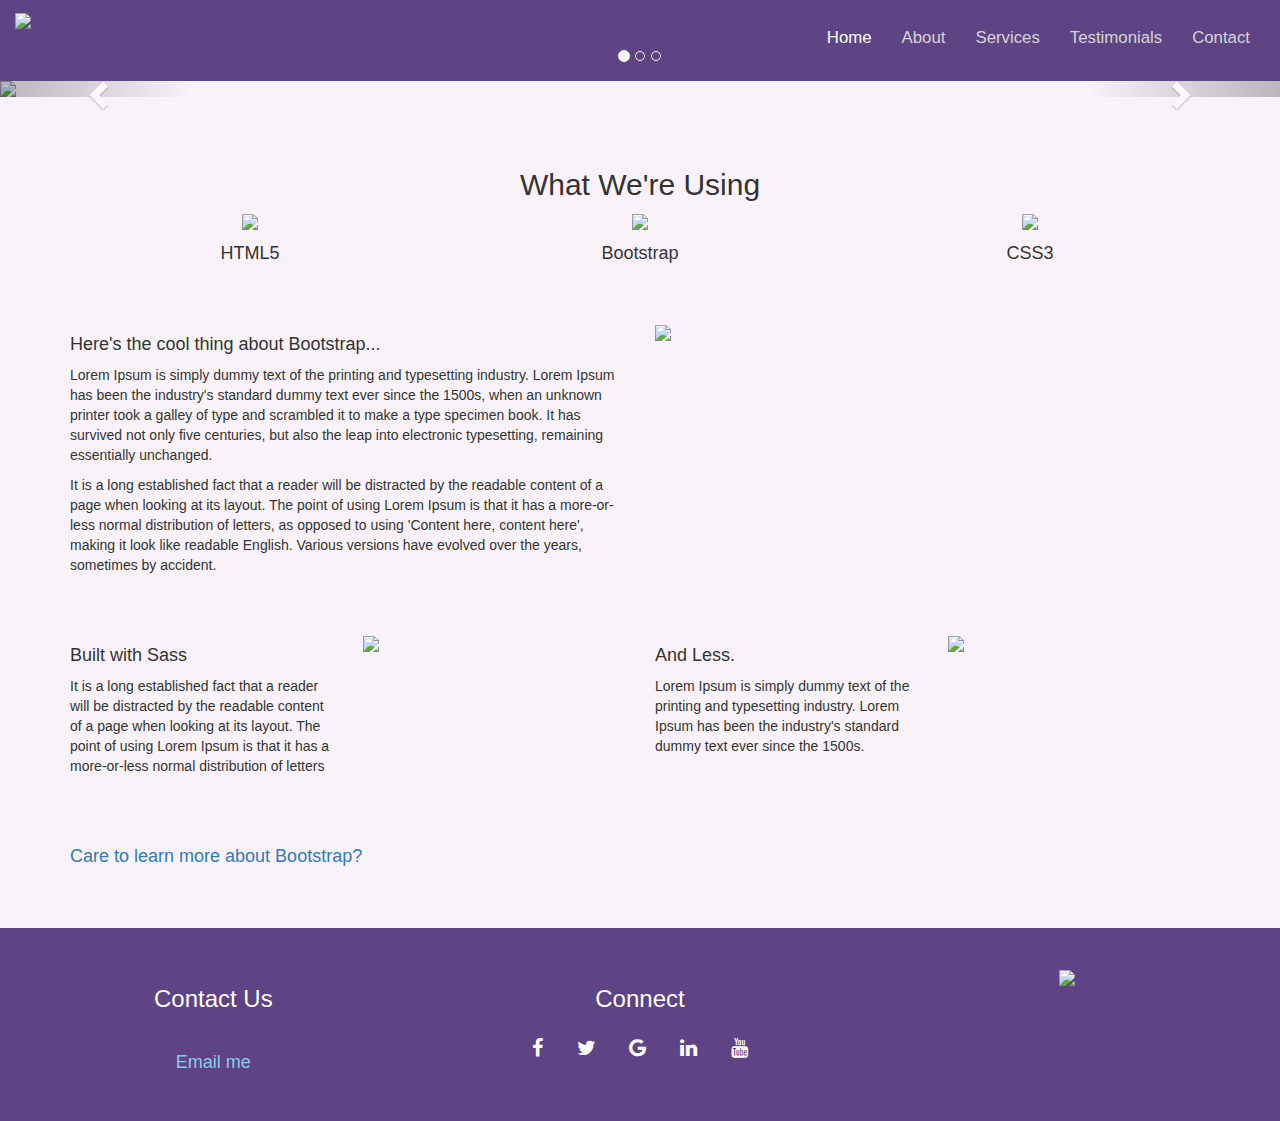
==== index.html @ 1a107ce1 "New version" ====
<!DOCTYPE html>
<html lang="en">
<head>
  <title>Bootstrap Website Tutorial</title>
  <meta charset="utf-8">
  <meta name="viewport" content="width=device-width, initial-scale=1">
  <link rel="stylesheet" href="https://maxcdn.bootstrapcdn.com/bootstrap/3.3.7/css/bootstrap.min.css">
  <link rel="stylesheet" href="https://cdnjs.cloudflare.com/ajax/libs/font-awesome/4.7.0/css/font-awesome.min.css">
  <script src="https://ajax.googleapis.com/ajax/libs/jquery/3.2.1/jquery.min.js"></script>
  <script src="https://maxcdn.bootstrapcdn.com/bootstrap/3.3.7/js/bootstrap.min.js"></script>
  <link rel="stylesheet" href="style.css">
</head>
<body>
<nav class="navbar navbar-inverse">
  <div class="container-fluid">
    <div class="navbar-header">
      <button type="button" class="navbar-toggle" data-toggle="collapse"
      data-target="#myNavbar">
      <span class="icon-bar"></span>
      <span class="icon-bar"></span>
      <span class="icon-bar"></span>
    </button>
    <a class="navbar-brand" href="#"><img src="img/w3newbie.png"></a>
    </div>
    <div class="collapse navbar-collapse" id="myNavbar">
      <ul class="nav navbar-nav navbar-right">
        <li class="active"><a href="index.html">Home</a></li>
        <li><a href="about.html">About</a></li>
        <li><a href="services.html">Services</a></li>
        <li><a href="testimonials.html">Testimonials</a></li>
        <li><a href="contact.html">Contact</a></li>
      </ul>
    </div>
  </div>
</nav>

<div id="myCarousel" class="carousel slide" data-ride="carousel">
  <ol class="carousel-indicators">
    <li data-target="#myCarousel" data-slide-to="0" class="active"></li>
    <li data-target="#myCarousel" data-slide-to="1"></li>
    <li data-target="#myCarousel" data-slide-to="2"></li>
  </ol>
  <div class="carousel-inner" role="listbox">
    <div class="item active">
      <img src="img/mountains.png">
      <div class="carousel-caption">
        <h1>get to know bootstrap</h1>
        <br>
        <button type="button" class="btn btn-default">Get Started</button>
      </div>
    </div> <!--- End active --->
    <div class="item">
      <img src="img/snow.png">
      <div class="carousel-caption">
        </div>
    </div>
    <div class="item">
      <img src="img/red.png">
      <div class="carousel-caption">
        </div>
    </div>
  </div>
  <!--- Start slider controls--->
  <a class="left carousel-control" href="#myCarousel" role="button" data-slide="prev">
   <span class="glyphicon glyphicon-chevron-left" aria-hidden="true"></span>
   <span class="sr-only">Previous</span>
  </a>
  <a class="right carousel-control" href="#myCarousel" role="button" data-slide="next">
   <span class="glyphicon glyphicon-chevron-right" aria-hidden="true"></span>
   <span class="sr-only">Next</span>
  </a>
</div> <!--- end slider --->

<div class="container text-center">
  <h2>What We're Using</h2>
  <div class="row">
    <div class="col-sm-4">
      <img src="img/html5.png" id="icon">
      <h4>HTML5</h4>
    </div>
    <div class="col-sm-4">
      <img src="img/bootstrap.png" id="icon">
      <h4>Bootstrap</h4>
    </div>
    <div class="col-sm-4">
      <img src="img/css3.png" id="icon">
      <h4>CSS3</h4>
    </div>
  </div>
</div>

<div class="container">
<div class="row">
  <div class="col-md-6">
    <h4>Here's the cool thing about Bootstrap...</h4>
    <p>Lorem Ipsum is simply dummy text of the printing and typesetting industry. Lorem Ipsum has been the industry's standard dummy text ever since the 1500s, when an unknown printer took a galley of type and scrambled it to make a type specimen book. It has survived not only five centuries, but also the leap into electronic typesetting, remaining essentially unchanged.</p>
    <p>It is a long established fact that a reader will be distracted by the readable content of a page when looking at its layout. The point of using Lorem Ipsum is that it has a more-or-less normal distribution of letters, as opposed to using 'Content here, content here', making it look like readable English. Various versions have evolved over the years, sometimes by accident.</p>
  </div>
  <div class="col-md-6">
    <img src="img/bootstrap2.jpg" class="img-responsive">
  </div>
</div>
</div>
<div class="container">
<div class="row">
  <div class="col-md-3 col-sm-6 col-xs-12">
    <h4>Built with Sass</h4>
    <p>It is a long established fact that a reader will be distracted by the readable content of a page when looking at its layout. The point of using Lorem Ipsum is that it has a more-or-less normal distribution of letters</p>
  </div>
  <div class="col-md-3 col-sm-6 col-xs-12">
    <img src="img/sass.png" class="img-responsive">
  </div>
  <div class="col-md-3 col-sm-6 col-xs-12">
    <h4>And Less.</h4>
    <p>Lorem Ipsum is simply dummy text of the printing and typesetting industry. Lorem Ipsum has been the industry's standard dummy text ever since the 1500s.</p>
    </div>
  <div class="col-md-3 col-sm-6 col-xs-12">
    <img src="img/less.png" class="img-responsive">
  </div>
</div>
</div>

<div class="container custom">
  <h4><a href="#hidden" data-toggle="collapse">Care to learn more about Bootstrap?</a></h4>
   <div id="hidden" class="collapse">
     <p>Lorem Ipsum is simply dummy text of the printing and typesetting industry. Lorem Ipsum has been the industry's standard dummy text ever since the 1500s, when an unknown printer took a galley of type and scrambled it to make a type specimen book. It has survived not only five centuries, but also the leap into electronic typesetting, remaining essentially unchanged.</p>
     <p>It is a long established fact that a reader will be distracted by the readable content of a page when looking at its layout. The point of using Lorem Ipsum is that it has a more-or-less normal distribution of letters, as opposed to using 'Content here, content here', making it look like readable English. Various versions have evolved over the years, sometimes by accident.</p>
   </div>
</div>

<footer class="container-fluid text-center">
<div class="row">
  <div class="col-sm-4">
    <h3>Contact Us</h3>
    <br>
    <h4><a class="mail" href="mailto:joe@example.com?subject=feedback">Email me</a></h4>
  </div>
  <div class="col-sm-4">
    <h3>Connect</h3>
    <a href="#" class="fa fa-facebook"></a>
    <a href="#" class="fa fa-twitter"></a>
    <a href="#" class="fa fa-google"></a>
    <a href="#" class="fa fa-linkedin"></a>
    <a href="#" class="fa fa-youtube"></a>
  </div>
  <div class="col-sm-4">
    <img src="img/bunny.png" class="icon">
  </div>
</div>
</footer>

</body>
</html>
---- style.css ----
body{
  background-color: #f9f3f9;
}
.navbar{
  margin-bottom:0;
  border-radius: 0;
  background-color: #5E4485;
  color:#FFF;
  padding: 1% 0;
  font-size: 1.2em;
  border: 0;
}
.navbar-brand{
  float:left;
  min-height: 55px;
  padding: 0 15px 5px;
}
.navbar-inverse .navbar-nav .active a, .navbar-inverse .navbar-nav .active a:focus,
.navbar-inverse .navbar-nav .active a:hover{
  color:#FFF;
  background-color:#5E4485;
}
.navbar-inverse .navbar-nav li a{
  color:#D5D5D5;
}
.carousel-caption{
  top: 50%;
  transform: translateY(-50%);
  text-transform: uppercase;
}
.btn{
  font-size: 18px;
  color: #FFF;
  padding: 12px 22px;
  background: #5E4485;
  border: 2px solid #FFF;
}

#icon{
  max-width: 200px;
  margin: 1% auto;
}
.container{
  margin:4% auto;
}
footer{
  width:100%;
  background-color: #5E4485;
  padding:3%;
  color:#FFF;
}
.fa{
  padding: 15px;
  font-size: 20px;
  color:#FFF;
}
.fa:hover{
  color:#D5D5D5;
  text-decoration: none;
}
.mail{
  padding: 1%;
  color:skyblue;
}
.mail:link, .mail:visited{
  color:skyblue;
}
.mail:hover{
  color:#FFF;
}
.mail:active{
  color:skyblue;
}
@media (max-width: 900px){
  .fa{
    font-size:20px;
    padding:10px;
  }
}
@media (max-width: 600px){
  .carousel-caption{
    display:none;
  }
  #icon{
    max-width: 150px;
  }
  h2{
    font-size: 1.7em;
  }
}
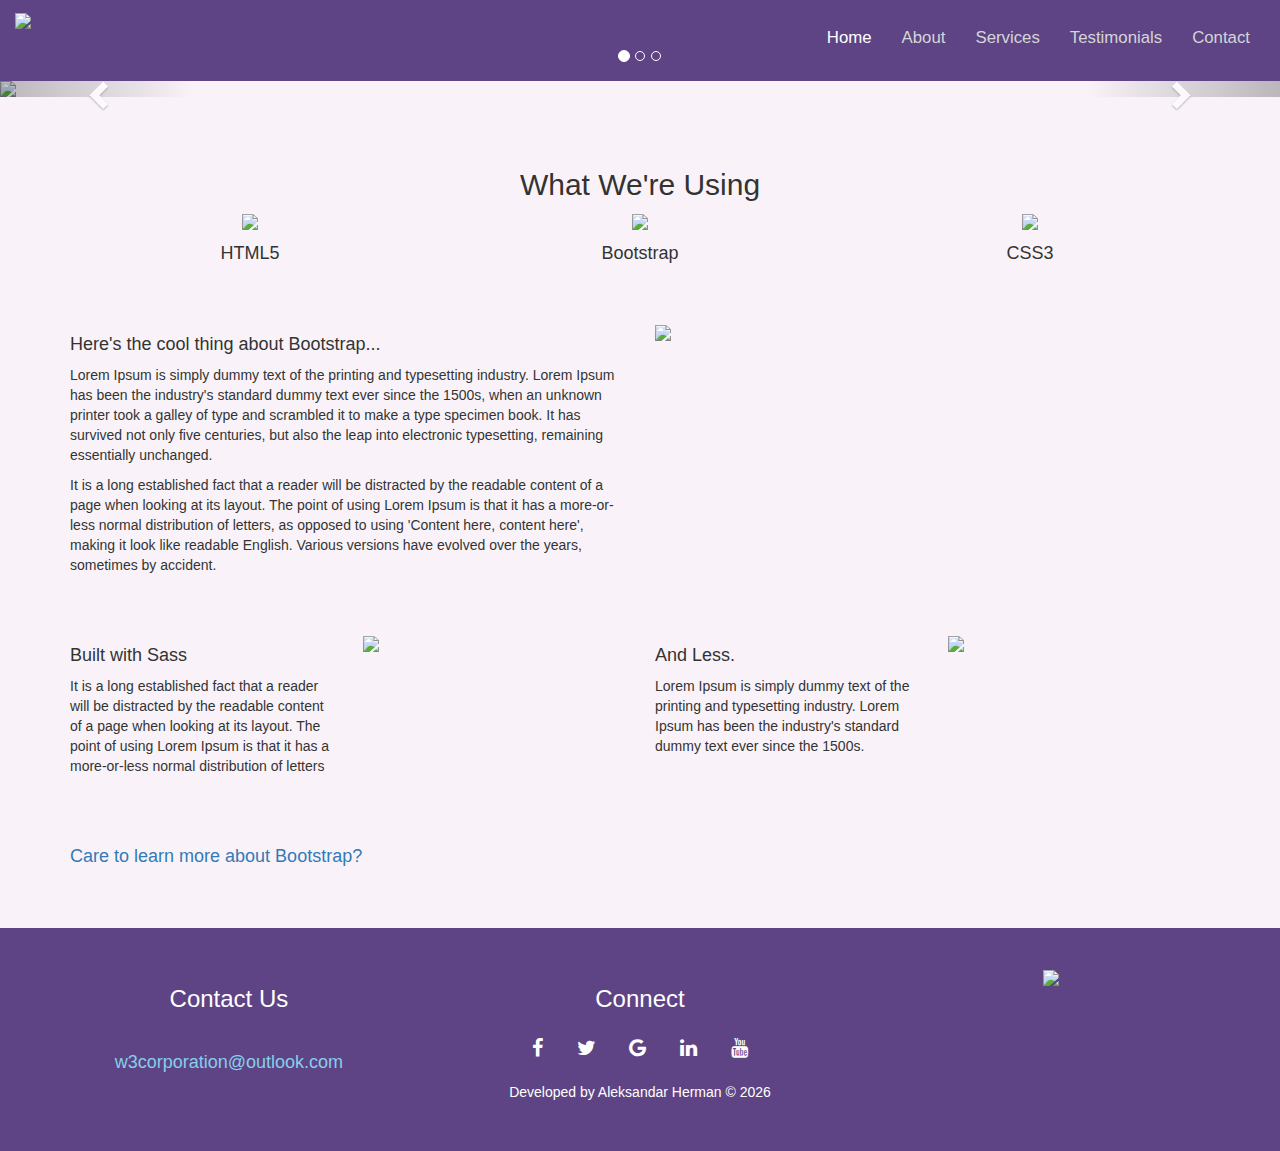
==== commit 2c292ceb: "add3" ====
--- a/index.html
+++ b/index.html
@@ -6,8 +6,6 @@
   <meta name="viewport" content="width=device-width, initial-scale=1">
   <link rel="stylesheet" href="https://maxcdn.bootstrapcdn.com/bootstrap/3.3.7/css/bootstrap.min.css">
   <link rel="stylesheet" href="https://cdnjs.cloudflare.com/ajax/libs/font-awesome/4.7.0/css/font-awesome.min.css">
-  <script src="https://ajax.googleapis.com/ajax/libs/jquery/3.2.1/jquery.min.js"></script>
-  <script src="https://maxcdn.bootstrapcdn.com/bootstrap/3.3.7/js/bootstrap.min.js"></script>
   <link rel="stylesheet" href="style.css">
 </head>
 <body>
@@ -20,7 +18,7 @@
       <span class="icon-bar"></span>
       <span class="icon-bar"></span>
     </button>
-    <a class="navbar-brand" href="#"><img src="img/w3newbie.png"></a>
+    <a class="navbar-brand" href="index.html"><img src="img/w3newbie.png"></a>
     </div>
     <div class="collapse navbar-collapse" id="myNavbar">
       <ul class="nav navbar-nav navbar-right">
@@ -44,9 +42,9 @@
     <div class="item active">
       <img src="img/mountains.png">
       <div class="carousel-caption">
-        <h1>get to know bootstrap</h1>
+        <h1>Get to know us.</h1>
         <br>
-        <button type="button" class="btn btn-default">Get Started</button>
+        <button type="button" class="btn btn-default" id="myButton">Get Started</button>
       </div>
     </div> <!--- End active --->
     <div class="item">
@@ -128,12 +126,12 @@
    </div>
 </div>
 
-<footer class="container-fluid text-center">
+<footer class="container-footer text-center">
 <div class="row">
   <div class="col-sm-4">
     <h3>Contact Us</h3>
     <br>
-    <h4><a class="mail" href="mailto:joe@example.com?subject=feedback">Email me</a></h4>
+    <h4><a class="mail" href="mailto:joe@example.com?subject=feedback">w3corporation@outlook.com</a></h4>
   </div>
   <div class="col-sm-4">
     <h3>Connect</h3>
@@ -147,7 +145,14 @@
     <img src="img/bunny.png" class="icon">
   </div>
 </div>
+<div class="row">
+  <div class="col-xs-12">
+    <p class="myMark">Developed by Aleksandar Herman © <script>document.write(new Date().getFullYear())</script></p>
+  </div>
+</div>
 </footer>
-
+<script src="https://ajax.googleapis.com/ajax/libs/jquery/3.2.1/jquery.min.js"></script>
+<script src="https://maxcdn.bootstrapcdn.com/bootstrap/3.3.7/js/bootstrap.min.js"></script>
+<script type="text/javascript" src="script.js"></script>
 </body>
 </html>
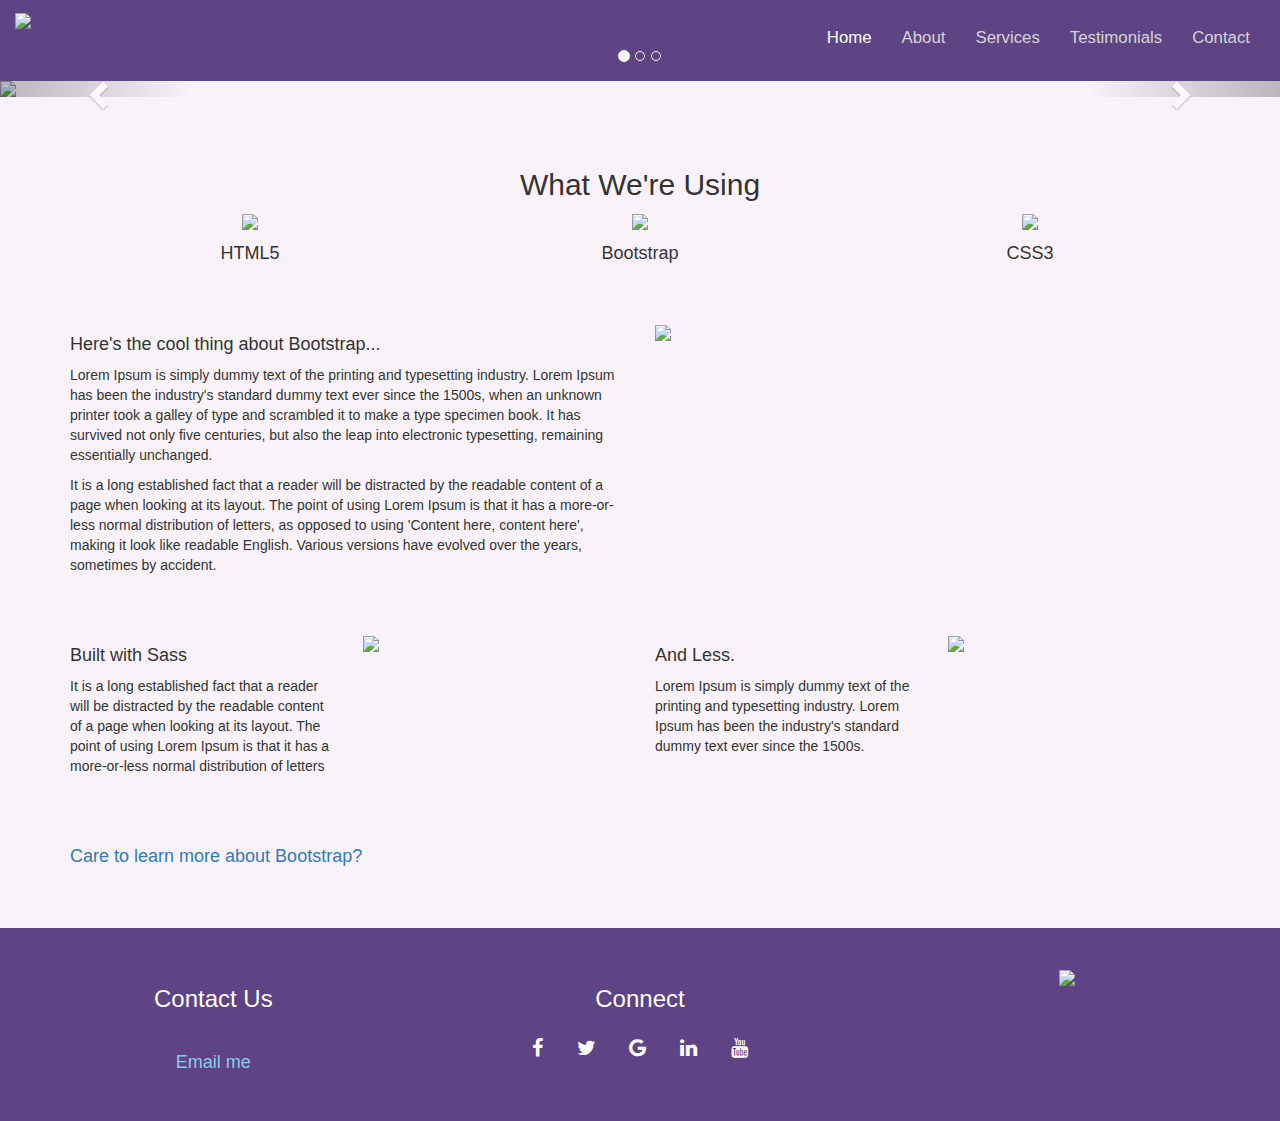
==== commit e0d71985: "add3" ====
--- a/index.html
+++ b/index.html
@@ -6,6 +6,8 @@
   <meta name="viewport" content="width=device-width, initial-scale=1">
   <link rel="stylesheet" href="https://maxcdn.bootstrapcdn.com/bootstrap/3.3.7/css/bootstrap.min.css">
   <link rel="stylesheet" href="https://cdnjs.cloudflare.com/ajax/libs/font-awesome/4.7.0/css/font-awesome.min.css">
+  <script src="https://ajax.googleapis.com/ajax/libs/jquery/3.2.1/jquery.min.js"></script>
+  <script src="https://maxcdn.bootstrapcdn.com/bootstrap/3.3.7/js/bootstrap.min.js"></script>
   <link rel="stylesheet" href="style.css">
 </head>
 <body>
@@ -22,11 +24,11 @@
     </div>
     <div class="collapse navbar-collapse" id="myNavbar">
       <ul class="nav navbar-nav navbar-right">
-        <li class="active"><a href="index.html">Home</a></li>
-        <li><a href="about.html">About</a></li>
-        <li><a href="services.html">Services</a></li>
-        <li><a href="testimonials.html">Testimonials</a></li>
-        <li><a href="contact.html">Contact</a></li>
+        <li class="active"><a href="#">Home</a></li>
+        <li><a href="#">About</a></li>
+        <li><a href="#">Services</a></li>
+        <li><a href="#">Testimonials</a></li>
+        <li><a href="#">Contact</a></li>
       </ul>
     </div>
   </div>
@@ -42,9 +44,9 @@
     <div class="item active">
       <img src="img/mountains.png">
       <div class="carousel-caption">
-        <h1>Get to know us.</h1>
+        <h1>get to know bootstrap</h1>
         <br>
-        <button type="button" class="btn btn-default" id="myButton">Get Started</button>
+        <button type="button" class="btn btn-default">Get Started</button>
       </div>
     </div> <!--- End active --->
     <div class="item">
@@ -126,12 +128,12 @@
    </div>
 </div>
 
-<footer class="container-footer text-center">
+<footer class="container-fluid text-center">
 <div class="row">
   <div class="col-sm-4">
     <h3>Contact Us</h3>
     <br>
-    <h4><a class="mail" href="mailto:joe@example.com?subject=feedback">w3corporation@outlook.com</a></h4>
+    <h4><a class="mail" href="mailto:joe@example.com?subject=feedback">Email me</a></h4>
   </div>
   <div class="col-sm-4">
     <h3>Connect</h3>
@@ -145,14 +147,7 @@
     <img src="img/bunny.png" class="icon">
   </div>
 </div>
-<div class="row">
-  <div class="col-xs-12">
-    <p class="myMark">Developed by Aleksandar Herman © <script>document.write(new Date().getFullYear())</script></p>
-  </div>
-</div>
 </footer>
-<script src="https://ajax.googleapis.com/ajax/libs/jquery/3.2.1/jquery.min.js"></script>
-<script src="https://maxcdn.bootstrapcdn.com/bootstrap/3.3.7/js/bootstrap.min.js"></script>
-<script type="text/javascript" src="script.js"></script>
+
 </body>
 </html>
